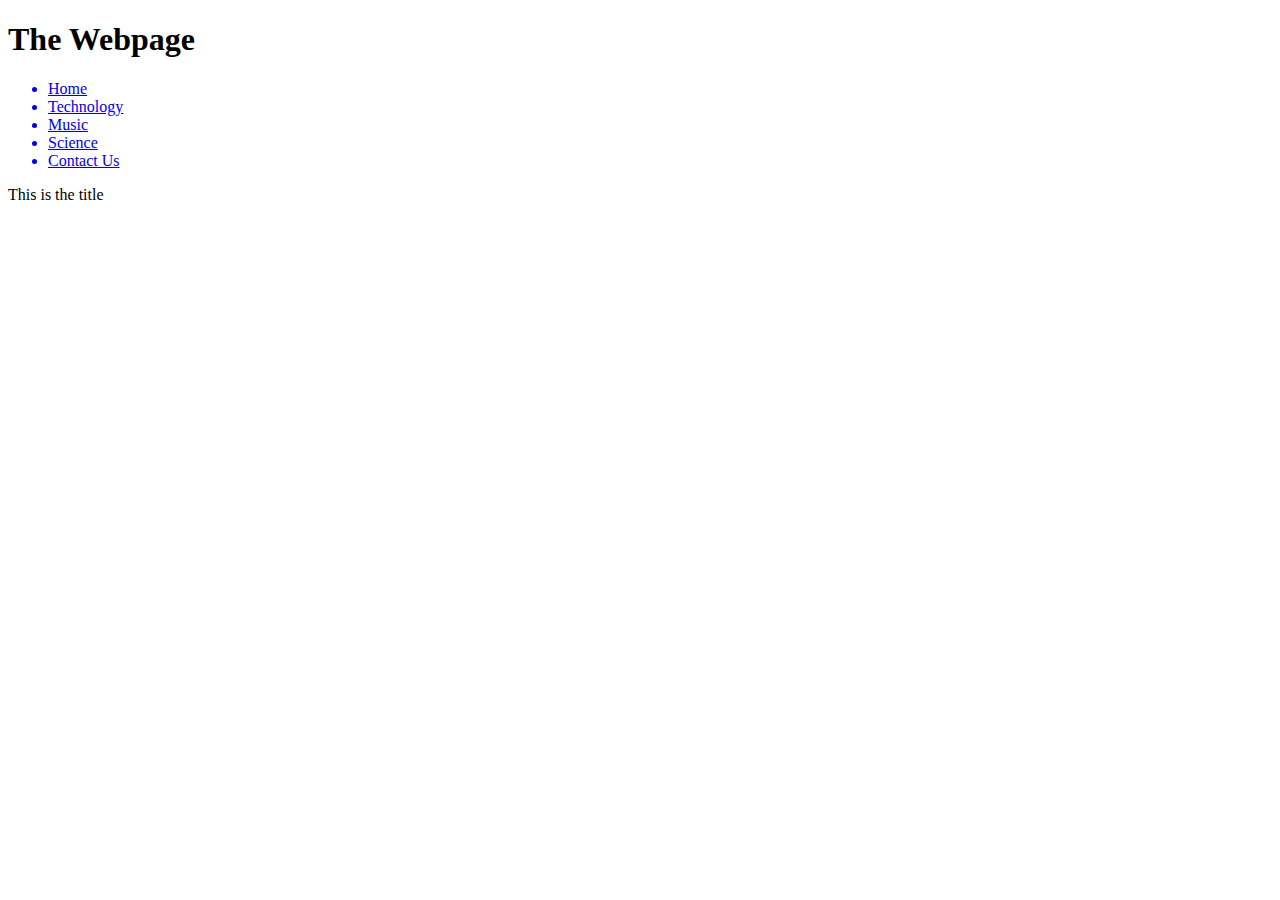
==== index.html @ 2015d65a "Rename completesite.html to index.html" ====
<!DOCTYPE html>
<html>
	<head>
	<title>A Complete WebPage</title>
		<link rel="stylesheet" href="styles.css">
	</head>
	<body>
		<div id="container">
			<div id="header"></div>
			<h1>The Webpage</h1>
			<div id="nav">
				<ul>
					<a href="#"><li>Home</li></a>
					<a href="#"><li>Technology</li></a>
					<a href="#"><li>Music</li></a>
					<a href="#"><li>Science</li></a>
					<a href="#"><li>Contact Us</li></a>
					<div style="clear:both;"></div>
				</ul>
			</div>
			<div id="middle">
				<div id="left">
					<div class="Post">
					<div class="Title">This is the title</div>
					<div class="Description"></div>
					</div>
				</div>
				<div id="right"></div>
				<div style="clear:booth;"></div>
			</div>
			<div id="footer"></div>
		</div>
	</body>
</html>
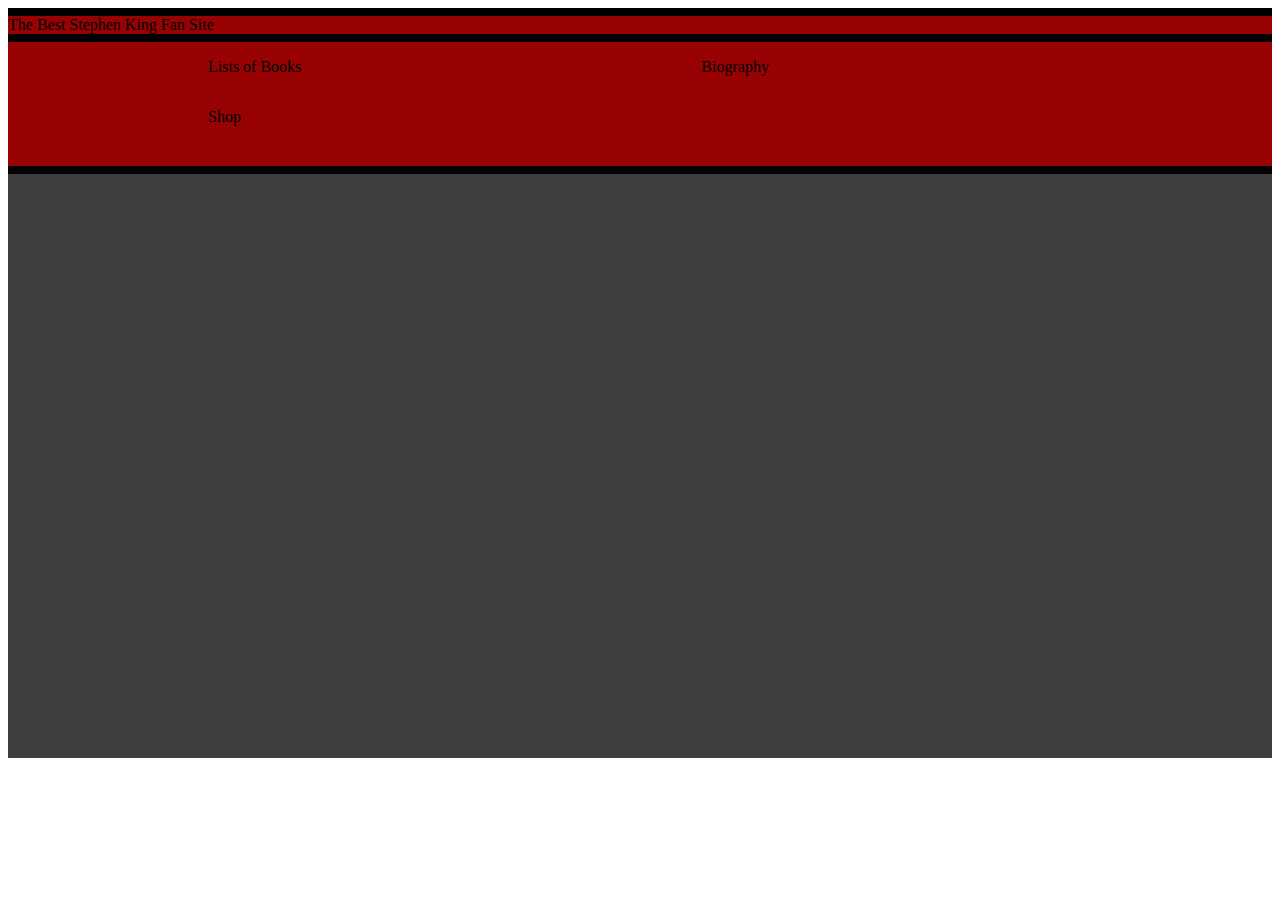
==== commit a2b8b14a: "Rename testeAtom.html to index.html" ====
--- a/index.html
+++ b/index.html
@@ -1,34 +1,74 @@
-<!DOCTYPE html>
-<html>
-	<head>
-	<title>A Complete WebPage</title>
-		<link rel="stylesheet" href="styles.css">
-	</head>
-	<body>
-		<div id="container">
-			<div id="header"></div>
-			<h1>The Webpage</h1>
-			<div id="nav">
-				<ul>
-					<a href="#"><li>Home</li></a>
-					<a href="#"><li>Technology</li></a>
-					<a href="#"><li>Music</li></a>
-					<a href="#"><li>Science</li></a>
-					<a href="#"><li>Contact Us</li></a>
-					<div style="clear:both;"></div>
-				</ul>
-			</div>
-			<div id="middle">
-				<div id="left">
-					<div class="Post">
-					<div class="Title">This is the title</div>
-					<div class="Description"></div>
-					</div>
-				</div>
-				<div id="right"></div>
-				<div style="clear:booth;"></div>
-			</div>
-			<div id="footer"></div>
-		</div>
-	</body>
-</html>
+<!DOCTYPE html>
+<html>
+  <head>
+    <title>Stephen King FanPage</title>
+    <link rel="stylesheet" href="testeAtom.css" >
+    <style>
+      #ct1{
+      background-image:url("stephen/end.jpeg");
+      }
+      #ct2{
+        background-image:url("stephen/it.png")
+      }
+      #ct3{
+        background-image:url("stephen/iluminado.jpeg")
+      }
+      #ct4{
+        background-image:url("stephen/pet.jpeg")
+      }
+      #ct5{
+        background-image:url("stephen/stand.jpeg")
+      }
+
+    </style>
+  </head>
+  <body>
+    <div id="holepage">
+      <div id="topchose">
+        <li>The Best Stephen King Fan Site</li>
+        <list>
+          <a href="redirecionado.html"><ul>Lists of Books</ul></a>
+          <a href="redirecionado.html"><ul>Biography</ul></a>
+        <a href="redirecionado.html"><ul>Shop</ul></a>
+        </list>
+      </div>
+      <list>
+      <div id="ct1" class="container" >
+      <!--<img src="stephen/end.jpeg"class="img">-->
+        <div class="depois">
+          <div class="text">Masterpiece of fiction</div>
+        </div>
+      </div>
+
+      <div id="ct2" class="container" >
+      <!--<img src="stephen/end.jpeg"class="img">-->
+        <div class="depois">
+          <div class="text">Considered for many authors him best book</div>
+        </div>
+      </div>
+
+      <div id="ct3" class="container" >
+      <!--<img src="stephen/end.jpeg"class="img">-->
+        <div class="depois">
+          <div class="text">one of him first books with a great movie adaptation</div>
+        </div>
+      </div>
+
+      <div id="ct4" class="container" >
+      <!--<img src="stephen/end.jpeg"class="img">-->
+        <div class="depois">
+          <div class="text">A history full of darkness and changes</div>
+        </div>
+      </div>
+
+      <div id="ct5" class="container" >
+      <!--<img src="stephen/end.jpeg"class="img">-->
+        <div class="depois">
+          <div class="text">Masterpiece of fiction The stand</div>
+        </div>
+      </div>
+
+    </list>
+    </div>
+  </body>
+</html>
--- a/testeAtom.css
+++ b/testeAtom.css
@@ -0,0 +1,73 @@
+#holepage{
+background-color:#3f3f3f;
+color: red;
+width:100%;
+height:750px;
+}
+#topchose{
+  background-color:#980202;
+  color:Black;
+  font-family: arial,verdana,sans-serif
+  width:auto;
+  border-top: 8px solid black;
+  border-bottom: 8px solid black;
+  height:150px;
+}
+li{
+  border-bottom: 8px solid black;
+}
+list ul{
+  float:left;
+  padding-left: 200px;
+  padding-right: 200px;
+}
+list{
+  width: auto;
+}
+
+list ul:hover{
+  background-color: #f01818;
+  border-bottom: 8px solid #c51a1a;
+}
+
+list a{
+  color: black;
+}
+
+
+/* containers */
+
+
+.container {
+  float: left;
+  border: 10px solid #3f3f3f;
+  height:180px;
+  width: 130px;
+  background-size: 130px 180px;
+  opacity: 1;
+}
+
+.img {
+  width: 100%;
+  height: 100%;
+  opacity: 1;
+}
+
+.depois {
+  height: 180px;
+  width: 130px;
+  opacity: 0;
+  background-image: none;
+  background-color: #f01818;
+
+}
+
+.container:hover .depois {
+  opacity: 1;
+}
+
+.text {
+  color: white;
+  font-size: 20px;
+  text-align: center;
+}
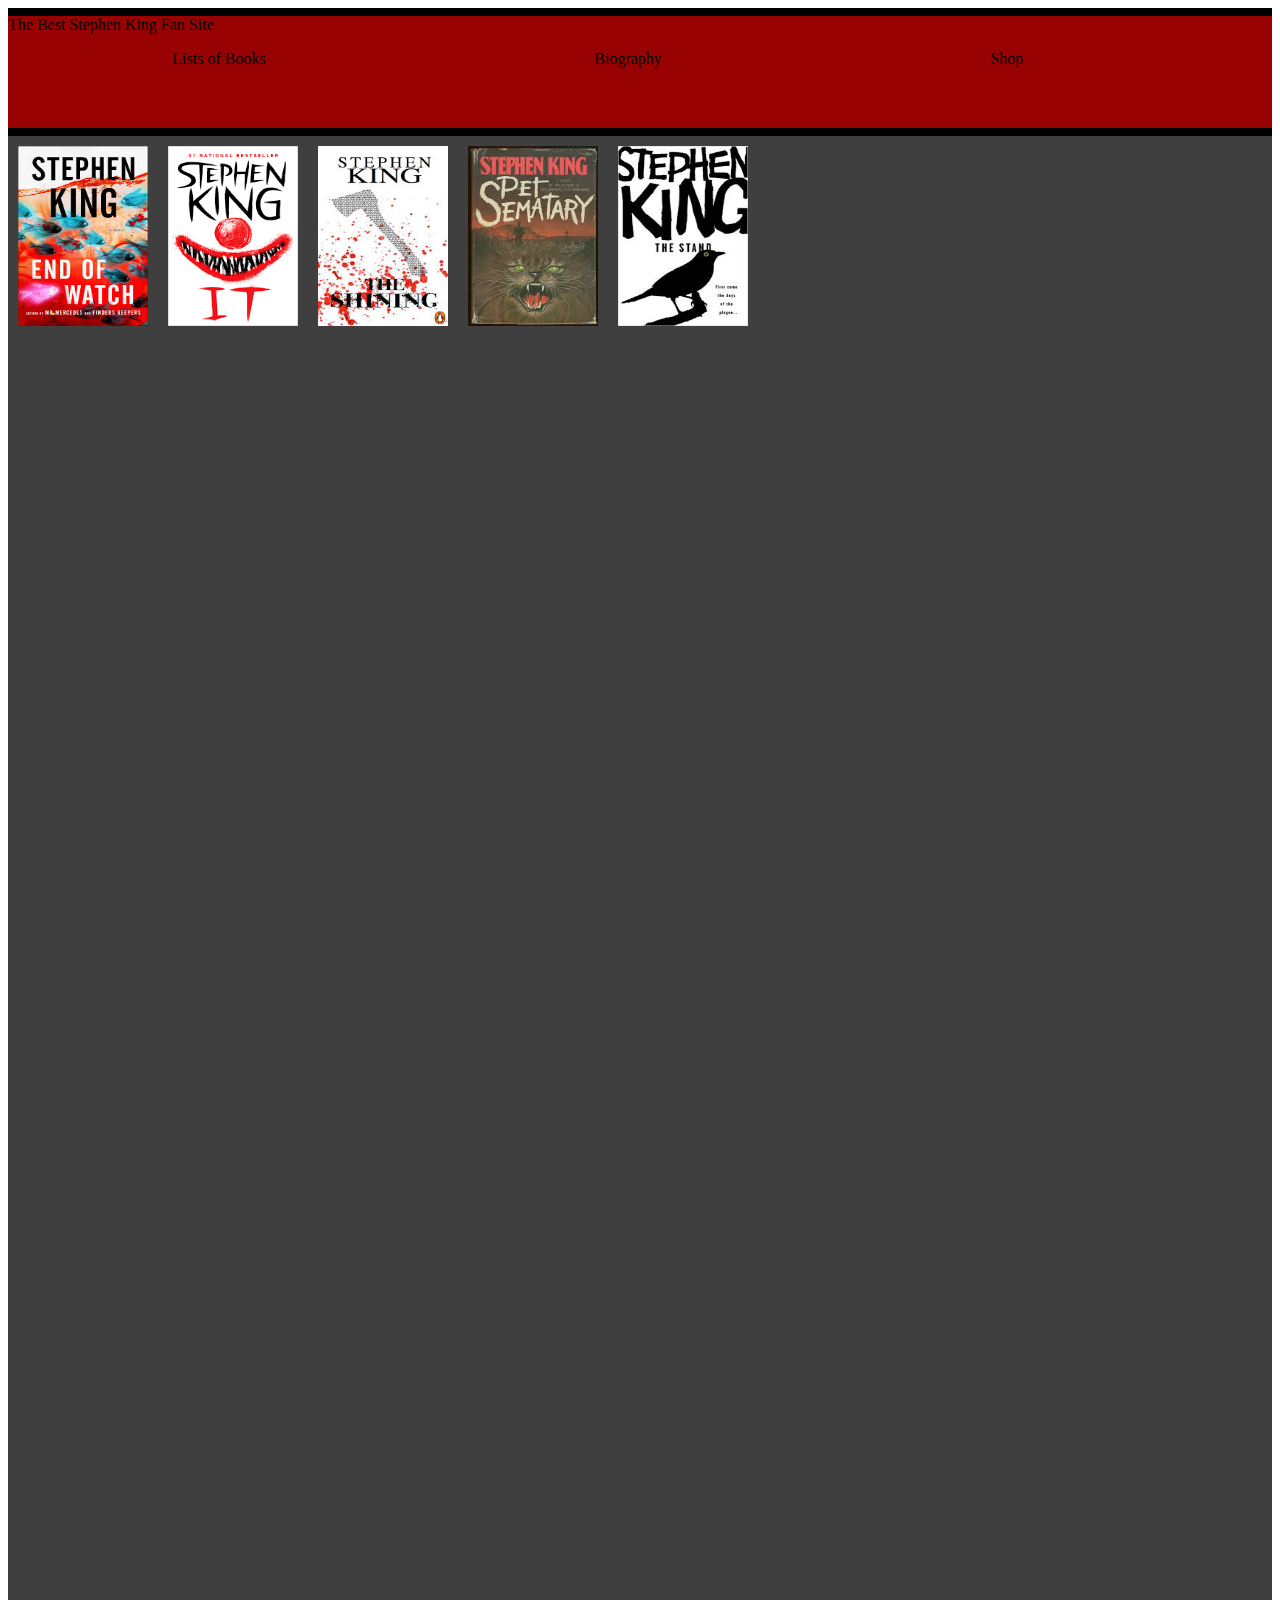
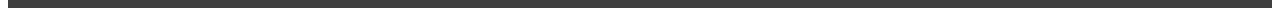
==== commit dc30a9a2: "Update index.html" ====
--- a/index.html
+++ b/index.html
@@ -1,6 +1,7 @@
 <!DOCTYPE html>
 <html>
   <head>
+    <meta name="viewport" content="width=device-width, initial-scale=1">
     <title>Stephen King FanPage</title>
     <link rel="stylesheet" href="testeAtom.css" >
     <style>
--- a/testeAtom.css
+++ b/testeAtom.css
@@ -2,32 +2,31 @@
 background-color:#3f3f3f;
 color: red;
 width:100%;
-height:750px;
+height:100em;
 }
 #topchose{
   background-color:#980202;
   color:Black;
   font-family: arial,verdana,sans-serif
   width:auto;
-  border-top: 8px solid black;
-  border-bottom: 8px solid black;
-  height:150px;
+  border-top: 0.5em solid black;
+  border-bottom: 0.5em solid black;
+  height:7%;
 }
 li{
-  border-bottom: 8px solid black;
+  border-bottom: 0.53m solid black;
 }
+
 list ul{
   float:left;
-  padding-left: 200px;
-  padding-right: 200px;
-}
-list{
-  width: auto;
+  padding-left: 13%;
+  padding-right: 13%;
 }
 
 list ul:hover{
+  transition:1s;
   background-color: #f01818;
-  border-bottom: 8px solid #c51a1a;
+  border-bottom: 0.5em solid #c51a1a;
 }
 
 list a{
@@ -43,7 +42,7 @@
   border: 10px solid #3f3f3f;
   height:180px;
   width: 130px;
-  background-size: 130px 180px;
+  background-size: 100% 100%;
   opacity: 1;
 }
 
@@ -54,6 +53,7 @@
 }
 
 .depois {
+  transition:2s;
   height: 180px;
   width: 130px;
   opacity: 0;
